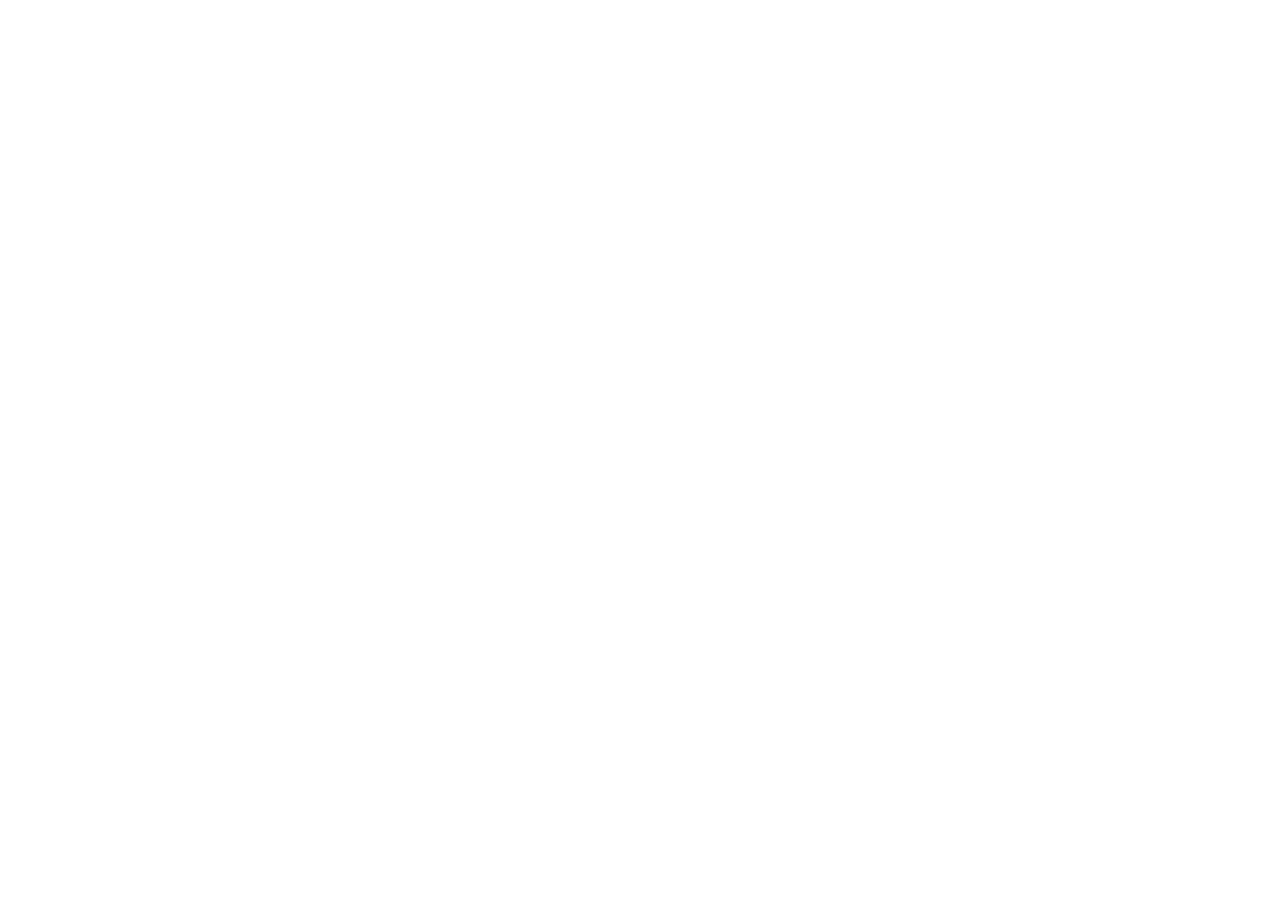
==== src/instructions.html @ 15ab1a5b "agregando html de instrucciones, agregando función de convertir numeros a letras y convertir letras " ====
<!DOCTYPE html>
<html lang="en">
<head>
    <meta charset="UTF-8">
    <meta name="viewport" content="width=device-width, initial-scale=1.0">
    <meta http-equiv="X-UA-Compatible" content="ie=edge">
    <title>Document</title>
</head>
<body>
    
</body>
</html>
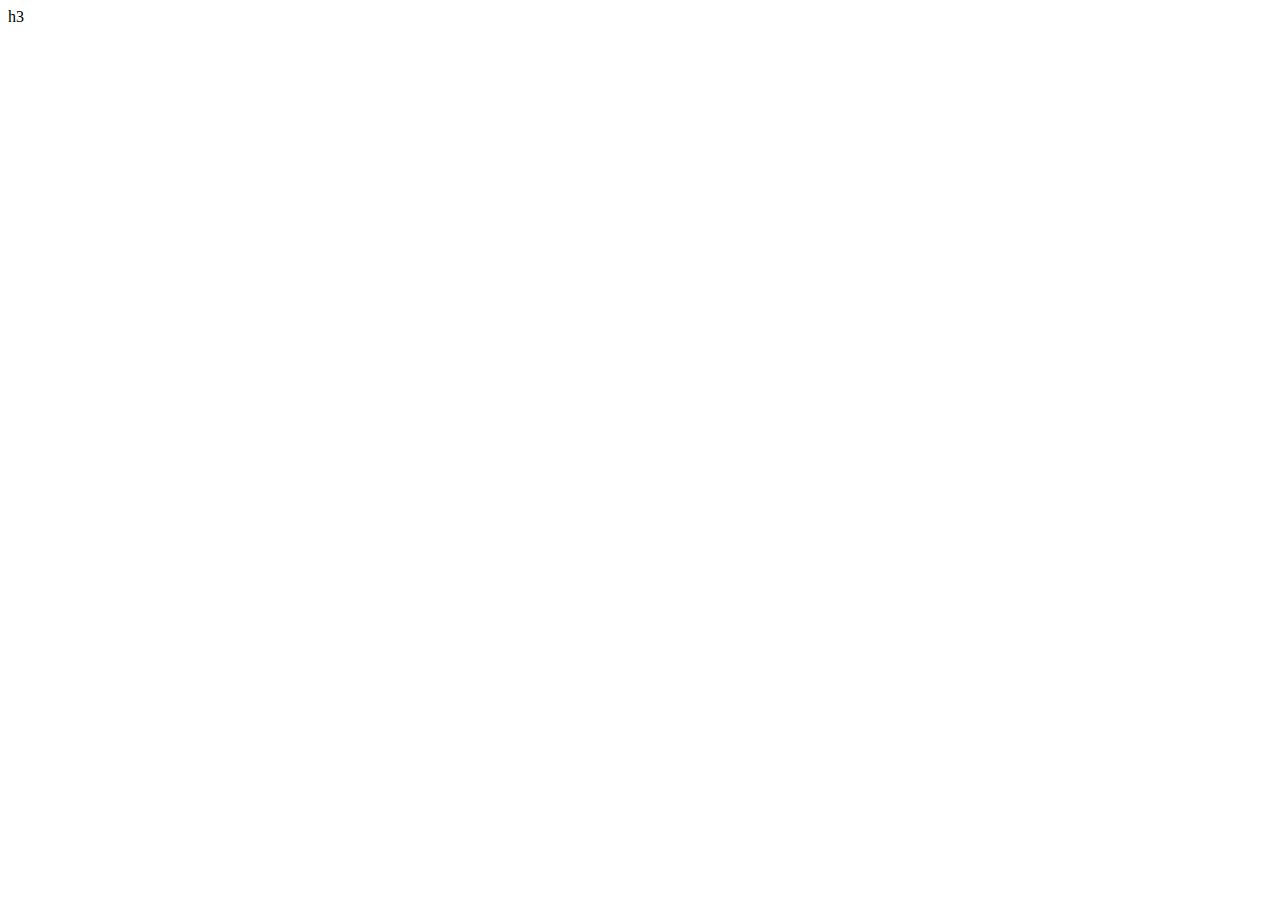
==== commit 6bb292f0: "Modificando HTML, agregando funciones para convertir numeros a letras y letras a numeros, agregando " ====
--- a/src/instructions.html
+++ b/src/instructions.html
@@ -7,6 +7,9 @@
     <title>Document</title>
 </head>
 <body>
-    
+   h3 
+
+   
+    <script src="index.js"></script>
 </body>
 </html>